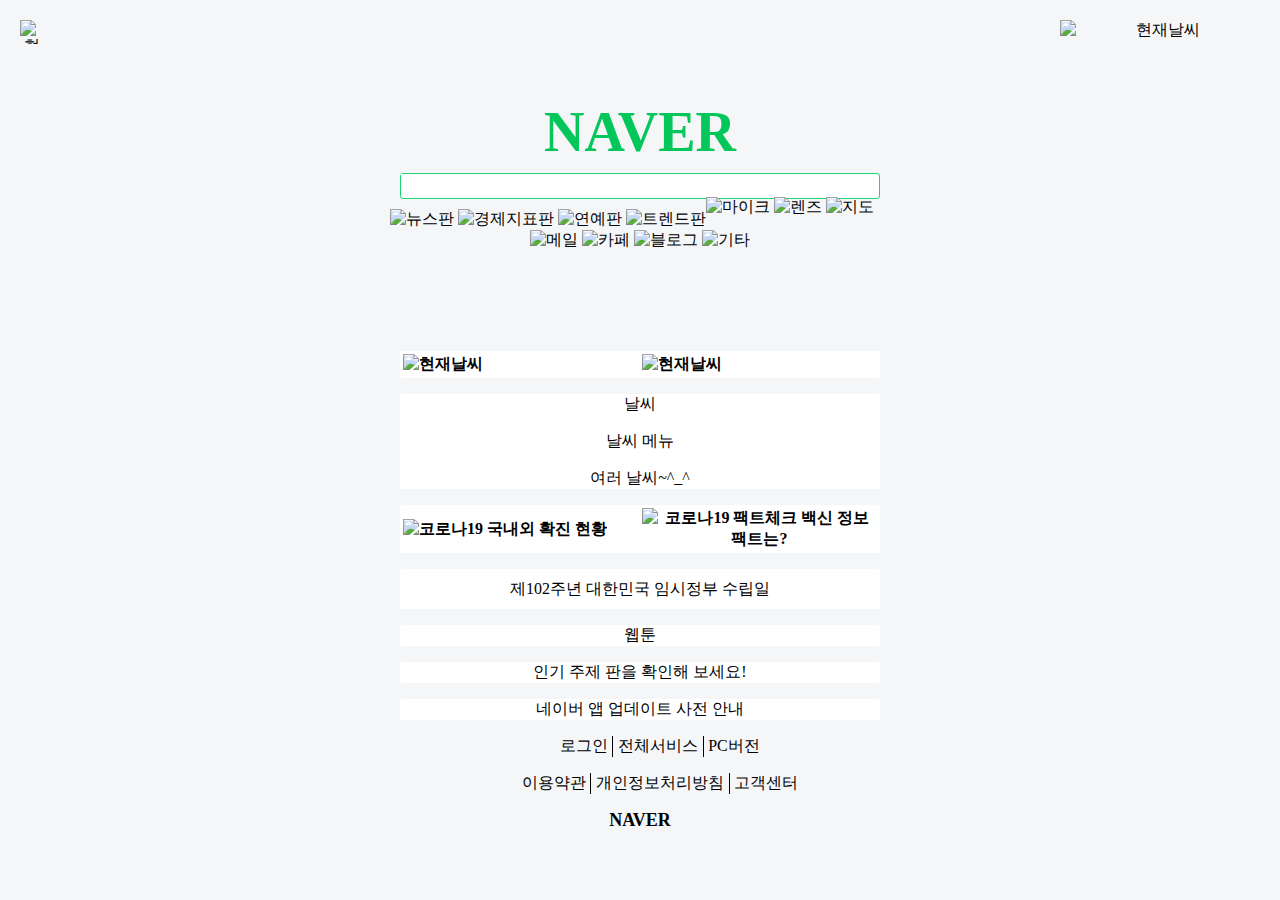
==== Quest01/skeleton/index.html @ e2d8aee7 "업로드" ====
<!DOCTYPE html>
<html>
<head>
	<meta charset="UTF-8">
	<meta name="viewport" content="width=device-width, initial-scale=1.0, user-scalable=no, maximum-scale=1.0, minimum-scale=1.0">
	<!-- 모바일 버전 네이버앱이기때문에 접속한 기기 화면에 너비를 맞추고 사용자가 확대/축소 불가하게 만듬 -->

	<!-- TODO: 또 무엇이 필요할까요? -->
	<style>
			.all{
				margin-top:100px;
				background-color:#f4f6f8;
			}
			header	h1{
				font-size : 56px;
				color : #03c75a;
				font-weight:10000;
				bottom-padding:10px;
				margin-bottom:-1px;
			}

			header input{
				border:1px white;
				float:left;
				width:385px;
				height:21px;
			}

			.mainbox{
				width: 500px;
				text-align:center;
				margin: 0 auto;
			}

			#headerCss{
				border : 1px solid #1fd771;
				border-radius:3px;
				margin: 10px;
				height:24px;
				background-color:white;
			}

			#searchIcon{
				float:right;
				margin-right:5px;
			}

			#mainIcon{
				margin-bottom:100px;
			}

			.liveCam{
				border-radius:3px;
				margin:10px;
				background-color:white;
			}

			#weader{
				background-color:white;
				margin:10px;
				border-radius:3px;
			}

			.styleDiv{
				border-radius:3px;
				margin:10px;
				background-color:white;
				align:center;
				height:40px;
			}

			.styleDiv	p{
				line-height:40px;
			}

			.footerSl	p{
				font-size:5px;
			}

			#topicon1{
				position: absolute; top: 20px; left:20px;
				width:24px;
				height:24px;
			}

			#topicon2{
				position: absolute; top: 20px; right:20px;
				width:200px;
				height:24px;
			}
			li{
				display:inline-block;
			}

			a{
				color:black;
				text-decoration:none;
			}
		</style>
</head>
<body class="all">
<div class="mainbox">
	<header>
		<div>
			<img src="images/tripleline.png" id="topicon1" alt=현재날씨>
			<img src="images/rightimage.png" id="topicon2" alt=현재날씨>
		</div>
		<div>
			<h1>NAVER</h1>
		</div>
		<div id="headerCss">
			<span>
			<input type="text">
			</span>
			<span id="searchIcon">
			<img src="images/mic.png" width="24" height="24" alt="마이크">
			<img src="images/lens.png" width="24" height="24" alt="렌즈">
			<img src="images/map.png" width="24" height="24" alt="지도">
			</span>
		</div>
	</header>
	<section class="main">
		<!-- TODO: main은 어떤 식으로 나눌 수 있을까요? -->
		<div id = mainIcon>
			<img src="images/lens.png" alt=뉴스판 align=bottom>
			<img src="images/lens.png" alt=경제지표판>
			<img src="images/lens.png" alt=연예판>
			<img src="images/lens.png" alt=트렌드판>
			<br>
			<img src="images/lens.png" alt=메일>
			<img src="images/lens.png" alt=카페>
			<img src="images/lens.png" alt=블로그>
			<img src="images/lens.png" alt=기타>
		</div>
		<div class="liveCam">
			<table>
				<colgroup>
					<col style="width:250px;">
					<col style="width:250px;">
				</colgroup>
				<tr>
					<th><img src="images/lens.png" align="left" alt=현재날씨></th>
					<th><img src="images/lens.png" align="left" alt=현재날씨></th>
				</tr>
			</table>
		</div>
		<div id="weader">
			<div>
				<p> 날씨 </p>
			</div>
			<div>
					<span>
						<p> 날씨 메뉴 </p>
					</span>
			</div>
			<div>
				<p> 여러 날씨~^_^ </p>
			</div>
		</div>
		<div class="liveCam">
			<table>
				<colgroup>
					<col style="width:250px;">
					<col style="width:250px;">
				</colgroup>
				<tr>
					<th><img src="images/lens.png" align="left" alt="코로나19 국내외 확진 현황"></th>
					<th><img src="images/lens.png" align="left" alt="코로나19 팩트체크 백신 정보 팩트는?"></th>
				</tr>
			</table>
		</div>
		<div class="styleDiv">
			<p>제102주년 대한민국 임시정부 수립일</p>
		</div>
		<div class="liveCam">
			<p> 웹툰 </p>
		</div>
		<div class="liveCam">
			<p> 인기 주제 판을 확인해 보세요! </p>
		</div>
		<div class="liveCam">
			<p> 네이버 앱 업데이트 사전 안내 </p>
		</div>
	</section>
	<footer class="footerSl">
		<!-- TODO: 하단의 여러 가지 링크들은 어떻게 처리하면 좋을까요? -->
		<div>
			<nav>
				<ul>
					<li><a href="https://m.naver.com/#">로그인</a></li>
					<li style="border-right:1px solid black; border-left:1px solid black; padding:0 5px;"><a href="https://m.naver.com/services.html">전체서비스</a></li>
					<li><a href="http://www.naver.com/?mobile">PC버전</a></li>
				</ul>
				<ul>
					<li><a href="http://nid.naver.com/mobile/user/help/termAgree.nhn?m=viewTermAgree1">이용약관</a></li>
					<li style="border-right:1px solid black; border-left:1px solid black; padding:0 5px;"><a href="http://nid.naver.com/mobile/user/help/termAgree.nhn?m=viewTermAgree3">개인정보처리방침</a></li>
					<li><a href="https://m.help.naver.com/support/index.nhn">고객센터</a></li>
				</ul>
			</nav>
		</div>
		<div>
			<a href="https://www.navercorp.com/" style="margin-bottom:50px; margin-top:10px; font-size:18px;"><b> NAVER </b></a>
		</div>
	</footer>
</div>
</body>
</html>
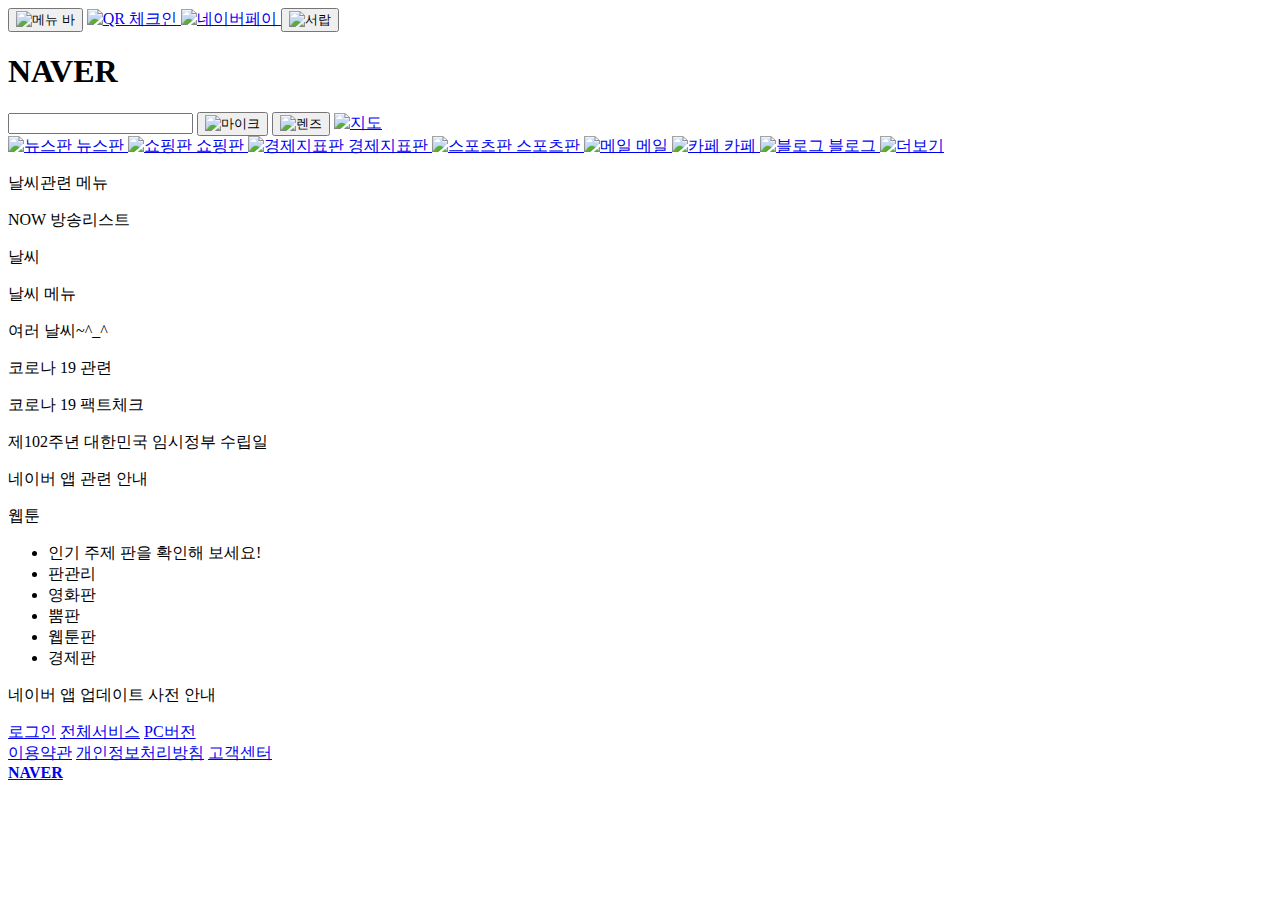
==== commit d07c97d1: "업로드" ====
--- a/Quest01/skeleton/index.html
+++ b/Quest01/skeleton/index.html
@@ -1,207 +1,144 @@
 <!DOCTYPE html>
 <html>
 <head>
-	<meta charset="UTF-8">
-	<meta name="viewport" content="width=device-width, initial-scale=1.0, user-scalable=no, maximum-scale=1.0, minimum-scale=1.0">
-	<!-- 모바일 버전 네이버앱이기때문에 접속한 기기 화면에 너비를 맞추고 사용자가 확대/축소 불가하게 만듬 -->
-
-	<!-- TODO: 또 무엇이 필요할까요? -->
-	<style>
-			.all{
-				margin-top:100px;
-				background-color:#f4f6f8;
-			}
-			header	h1{
-				font-size : 56px;
-				color : #03c75a;
-				font-weight:10000;
-				bottom-padding:10px;
-				margin-bottom:-1px;
-			}
-
-			header input{
-				border:1px white;
-				float:left;
-				width:385px;
-				height:21px;
-			}
-
-			.mainbox{
-				width: 500px;
-				text-align:center;
-				margin: 0 auto;
-			}
-
-			#headerCss{
-				border : 1px solid #1fd771;
-				border-radius:3px;
-				margin: 10px;
-				height:24px;
-				background-color:white;
-			}
-
-			#searchIcon{
-				float:right;
-				margin-right:5px;
-			}
-
-			#mainIcon{
-				margin-bottom:100px;
-			}
-
-			.liveCam{
-				border-radius:3px;
-				margin:10px;
-				background-color:white;
-			}
-
-			#weader{
-				background-color:white;
-				margin:10px;
-				border-radius:3px;
-			}
-
-			.styleDiv{
-				border-radius:3px;
-				margin:10px;
-				background-color:white;
-				align:center;
-				height:40px;
-			}
-
-			.styleDiv	p{
-				line-height:40px;
-			}
-
-			.footerSl	p{
-				font-size:5px;
-			}
-
-			#topicon1{
-				position: absolute; top: 20px; left:20px;
-				width:24px;
-				height:24px;
-			}
-
-			#topicon2{
-				position: absolute; top: 20px; right:20px;
-				width:200px;
-				height:24px;
-			}
-			li{
-				display:inline-block;
-			}
-
-			a{
-				color:black;
-				text-decoration:none;
-			}
-		</style>
+    <meta charset="UTF-8">
+    <meta name="viewport"
+          content="width=device-width, initial-scale=1.0, user-scalable=no, maximum-scale=1.0, minimum-scale=1.0">
 </head>
-<body class="all">
-<div class="mainbox">
-	<header>
-		<div>
-			<img src="images/tripleline.png" id="topicon1" alt=현재날씨>
-			<img src="images/rightimage.png" id="topicon2" alt=현재날씨>
-		</div>
-		<div>
-			<h1>NAVER</h1>
-		</div>
-		<div id="headerCss">
-			<span>
-			<input type="text">
-			</span>
-			<span id="searchIcon">
-			<img src="images/mic.png" width="24" height="24" alt="마이크">
-			<img src="images/lens.png" width="24" height="24" alt="렌즈">
-			<img src="images/map.png" width="24" height="24" alt="지도">
-			</span>
-		</div>
-	</header>
-	<section class="main">
-		<!-- TODO: main은 어떤 식으로 나눌 수 있을까요? -->
-		<div id = mainIcon>
-			<img src="images/lens.png" alt=뉴스판 align=bottom>
-			<img src="images/lens.png" alt=경제지표판>
-			<img src="images/lens.png" alt=연예판>
-			<img src="images/lens.png" alt=트렌드판>
-			<br>
-			<img src="images/lens.png" alt=메일>
-			<img src="images/lens.png" alt=카페>
-			<img src="images/lens.png" alt=블로그>
-			<img src="images/lens.png" alt=기타>
-		</div>
-		<div class="liveCam">
-			<table>
-				<colgroup>
-					<col style="width:250px;">
-					<col style="width:250px;">
-				</colgroup>
-				<tr>
-					<th><img src="images/lens.png" align="left" alt=현재날씨></th>
-					<th><img src="images/lens.png" align="left" alt=현재날씨></th>
-				</tr>
-			</table>
-		</div>
-		<div id="weader">
-			<div>
-				<p> 날씨 </p>
-			</div>
-			<div>
+<body>
+<div>
+    <nav>
+        <button type="button" onclick="location.href='https://m.naver.com/aside/'">
+            <img src="images/tripleline.png" alt="메뉴 바">
+        </button>
+        <a href="https://nid.naver.com/login/privacyQR">
+            <img src="images/QR.png" alt="QR 체크인">
+        </a>
+        <a href="https://new-m.pay.naver.com/">
+            <img src="images/Npay.png" alt="네이버페이">
+        </a>
+        <button type="button">
+            <img src="images/box.png" alt="서랍">
+        </button>
+    </nav>
+    <header>
+        <div>
+            <h1>NAVER</h1>
+        </div>
+        <div>
+            <input type="text">
+            <button type="button">
+                <img src="images/mic.png" width="24" height="24" alt="마이크">
+            </button>
+            <button type="button">
+                <img src="images/lens.png" width="24" height="24" alt="렌즈">
+            </button>
+            <a href="https://map.naver.com/">
+                <img src="images/map.png" width="24" height="24" alt="지도">
+            </a>
+        </div>
+    </header>
+    <section class="main">
+        <div>
+            <a href="https://m.naver.com/naverapp/?version=3&cmd=onMenu&menuCode=NEWS&showToast=true">
+                <img src="https://s.pstatic.net/static/www/mobile/edit/2021/0426/upload_16194098442401MHsE.png" alt=뉴스판>
+                <span>뉴스판</span>
+            </a>
+            <a href="https://m.naver.com/naverapp/?cmd=onMenu&menuCode=ENT&showConfirm=false">
+                <img src="https://s.pstatic.net/static/www/mobile/edit/2021/0426/upload_16194099359615PPET.png" alt=쇼핑판>
+                <span>쇼핑판</span>
+            </a>
+            <a href="https://m.naver.com/naverapp/?version=3&cmd=onMenu&menuCode=DATA&showToast=true">
+                <img src="https://s.pstatic.net/static/www/mobile/edit/2021/0426/upload_16194098613516y6da.png" alt=경제지표판>
+                <span>경제지표판</span>
+            </a>
+            <a href="https://m.naver.com/naverapp/?version=3&cmd=onMenu&menuCode=SPORTS&showToast=true">
+                <img src="https://s.pstatic.net/static/www/mobile/edit/2021/0426/upload_161940990062833vIT.png" alt=스포츠판>
+                <span>스포츠판</span>
+            </a>
+            <a href="https://m.mail.naver.com/">
+                <img src="https://s.pstatic.net/static/www/mobile/edit/2020/0319/mobile_19411917574.png" alt=메일>
+                <span>메일</span>
+            </a>
+            <a href="https://m.cafe.naver.com/">
+                <img src="https://s.pstatic.net/static/www/mobile/edit/2020/0319/mobile_191015178706.png" alt=카페>
+                <span>카페</span>
+            </a>
+            <a href="https://m.blog.naver.com/">
+                <img src="https://s.pstatic.net/static/www/mobile/edit/2020/0319/mobile_181505455420.png" alt=블로그>
+                <span>블로그</span>
+            </a>
+            <a href="https://m.naver.com/services.html">
+                <img src="https://s.pstatic.net/static/www/mobile/edit/2021/0427/upload_1619497854375Q53rw.png" alt=더보기>
+            </a>
+        </div>
+        <div>
+            <div>
+                <p>날씨관련 메뉴</p>
+            </div>
+            <div>
+                <p>NOW 방송리스트</p>
+            </div>
+        </div>
+        <div>
+            <div>
+                <p> 날씨 </p>
+            </div>
+            <div>
 					<span>
-						<p> 날씨 메뉴 </p>
+						날씨 메뉴
 					</span>
-			</div>
-			<div>
-				<p> 여러 날씨~^_^ </p>
-			</div>
-		</div>
-		<div class="liveCam">
-			<table>
-				<colgroup>
-					<col style="width:250px;">
-					<col style="width:250px;">
-				</colgroup>
-				<tr>
-					<th><img src="images/lens.png" align="left" alt="코로나19 국내외 확진 현황"></th>
-					<th><img src="images/lens.png" align="left" alt="코로나19 팩트체크 백신 정보 팩트는?"></th>
-				</tr>
-			</table>
-		</div>
-		<div class="styleDiv">
-			<p>제102주년 대한민국 임시정부 수립일</p>
-		</div>
-		<div class="liveCam">
-			<p> 웹툰 </p>
-		</div>
-		<div class="liveCam">
-			<p> 인기 주제 판을 확인해 보세요! </p>
-		</div>
-		<div class="liveCam">
-			<p> 네이버 앱 업데이트 사전 안내 </p>
-		</div>
-	</section>
-	<footer class="footerSl">
-		<!-- TODO: 하단의 여러 가지 링크들은 어떻게 처리하면 좋을까요? -->
-		<div>
-			<nav>
-				<ul>
-					<li><a href="https://m.naver.com/#">로그인</a></li>
-					<li style="border-right:1px solid black; border-left:1px solid black; padding:0 5px;"><a href="https://m.naver.com/services.html">전체서비스</a></li>
-					<li><a href="http://www.naver.com/?mobile">PC버전</a></li>
-				</ul>
-				<ul>
-					<li><a href="http://nid.naver.com/mobile/user/help/termAgree.nhn?m=viewTermAgree1">이용약관</a></li>
-					<li style="border-right:1px solid black; border-left:1px solid black; padding:0 5px;"><a href="http://nid.naver.com/mobile/user/help/termAgree.nhn?m=viewTermAgree3">개인정보처리방침</a></li>
-					<li><a href="https://m.help.naver.com/support/index.nhn">고객센터</a></li>
-				</ul>
-			</nav>
-		</div>
-		<div>
-			<a href="https://www.navercorp.com/" style="margin-bottom:50px; margin-top:10px; font-size:18px;"><b> NAVER </b></a>
-		</div>
-	</footer>
+            </div>
+            <div>
+                <p> 여러 날씨~^_^ </p>
+            </div>
+        </div>
+        <div>
+            <div>
+                <p>코로나 19 관련</p>
+            </div>
+            <div>
+                <p>코로나 19 팩트체크</p>
+            </div>
+        </div>
+        <div>
+            <p>제102주년 대한민국 임시정부 수립일</p>
+        </div>
+        <div>
+            <p>네이버 앱 관련 안내</p>
+        </div>
+        <div>
+            <p> 웹툰 </p>
+        </div>
+        <div>
+            <ul>
+                <li>인기 주제 판을 확인해 보세요!</li>
+                <li>판관리</li>
+                <li>영화판</li>
+                <li>뿜판</li>
+                <li>웹툰판</li>
+                <li>경제판</li>
+            </ul>
+        </div>
+        <div>
+            <p> 네이버 앱 업데이트 사전 안내 </p>
+        </div>
+    </section>
+    <footer>
+        <div>
+            <a href="https://m.naver.com/#">로그인</a>
+            <a href="https://m.naver.com/services.html">전체서비스</a>
+            <a href="http://www.naver.com/?mobile">PC버전</a>
+        </div>
+        <div>
+            <a href="http://nid.naver.com/mobile/user/help/termAgree.nhn?m=viewTermAgree1">이용약관</a>
+            <a href="http://nid.naver.com/mobile/user/help/termAgree.nhn?m=viewTermAgree3">개인정보처리방침</a>
+            <a href="https://m.help.naver.com/support/index.nhn">고객센터</a>
+        </div>
+        <div>
+            <a href="https://www.navercorp.com/"><b> NAVER </b></a>
+        </div>
+    </footer>
 </div>
 </body>
 </html>